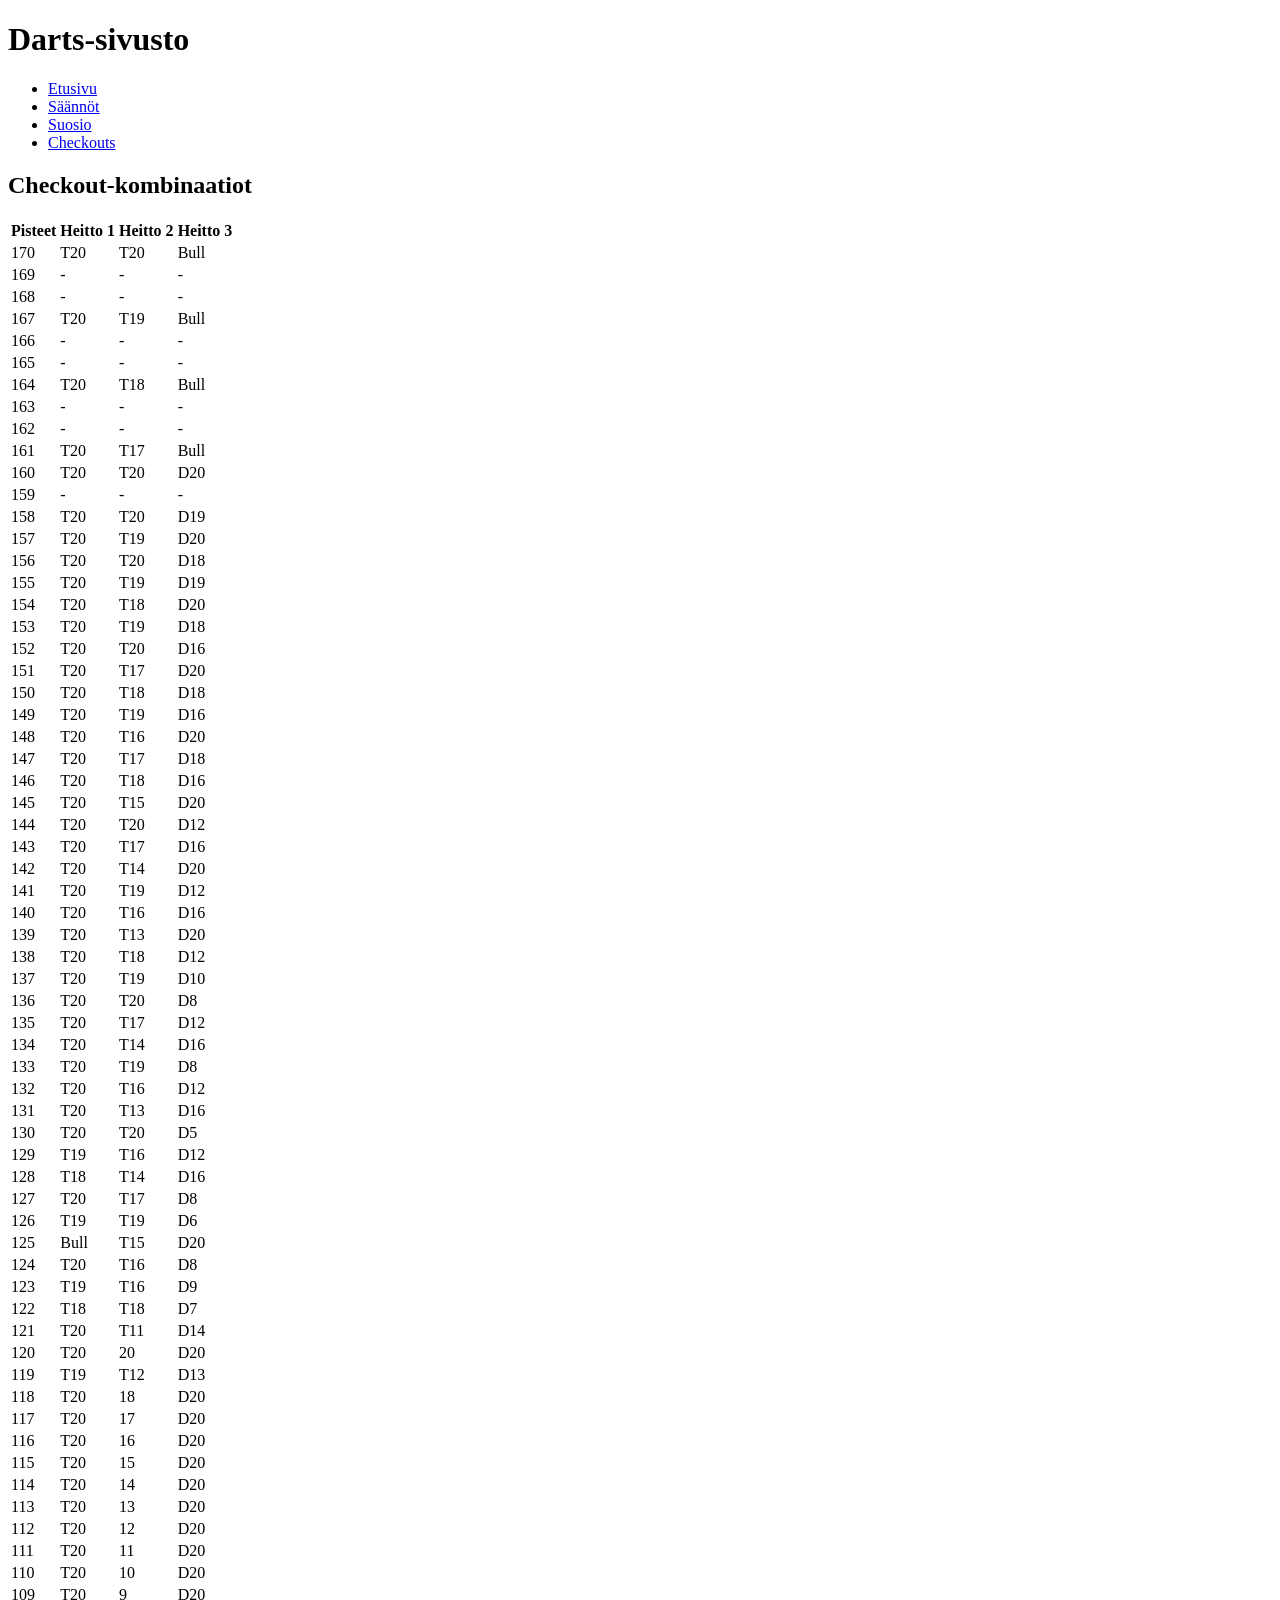
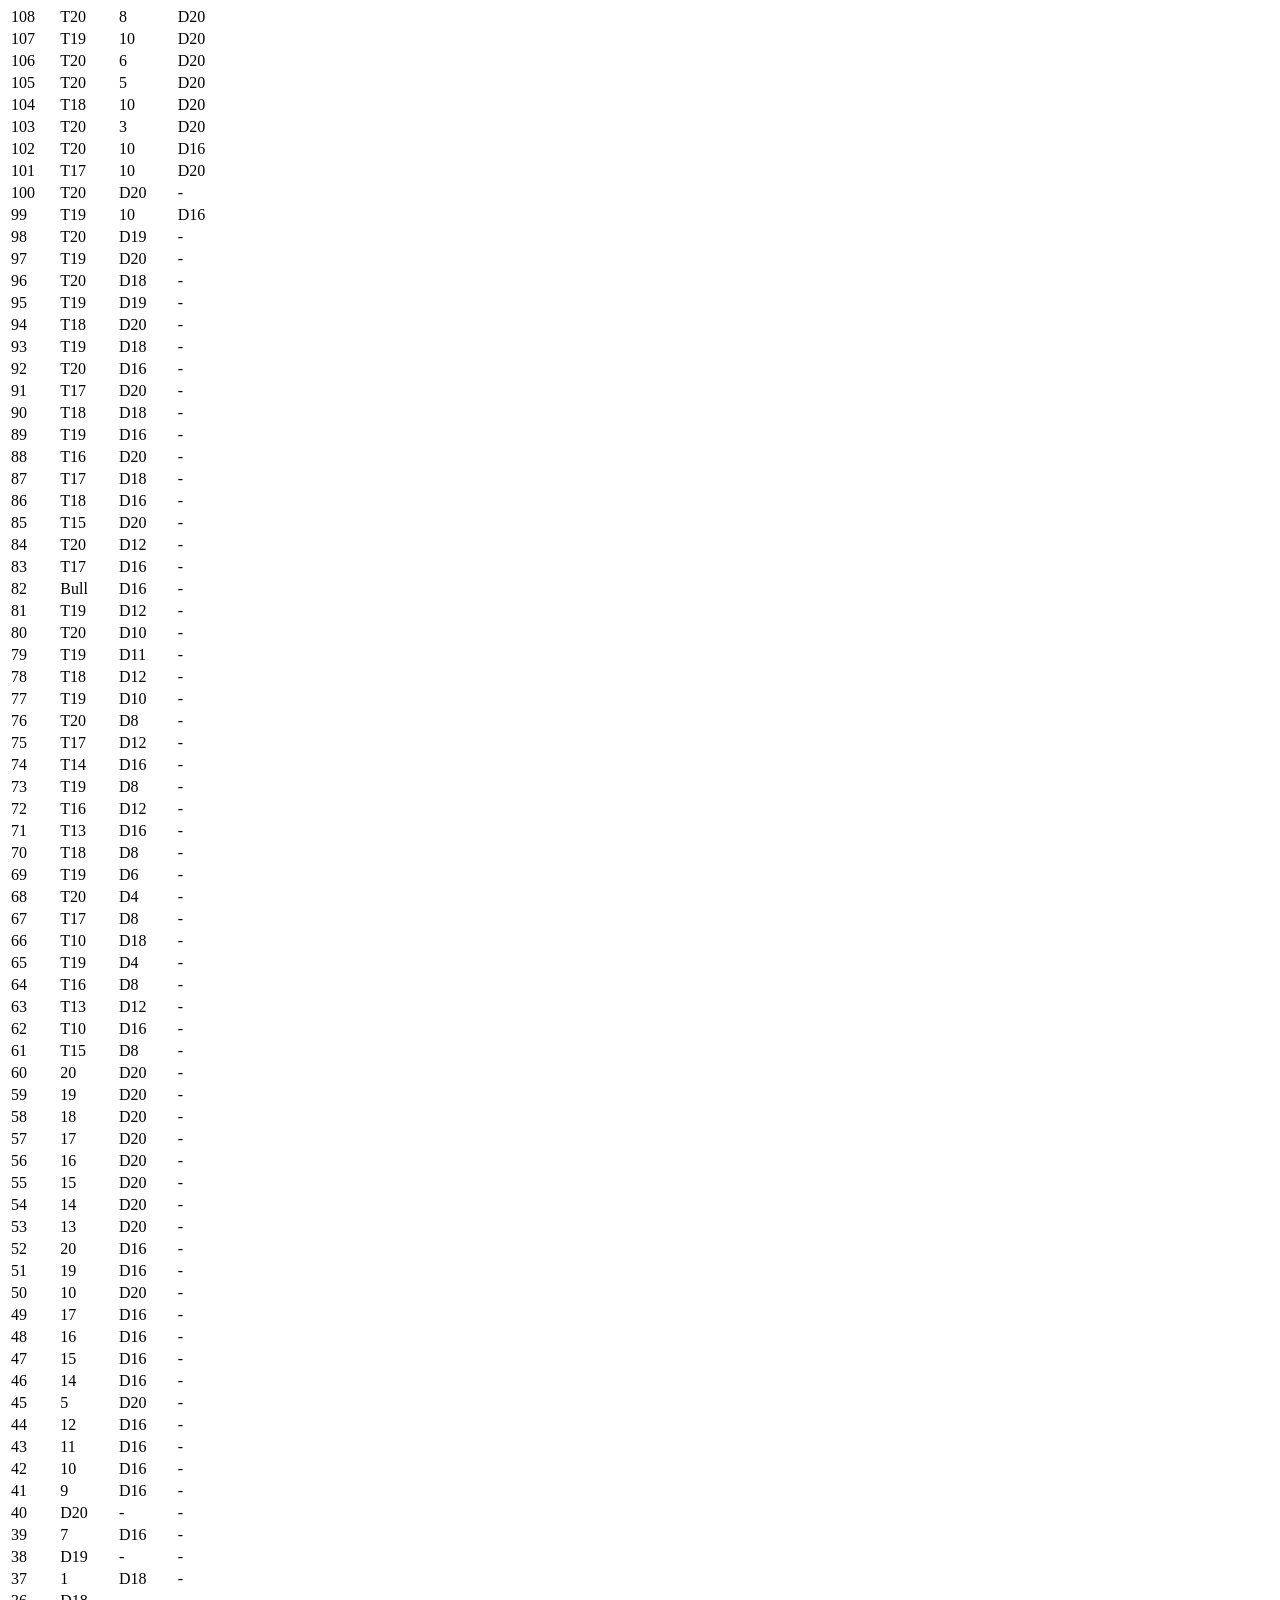
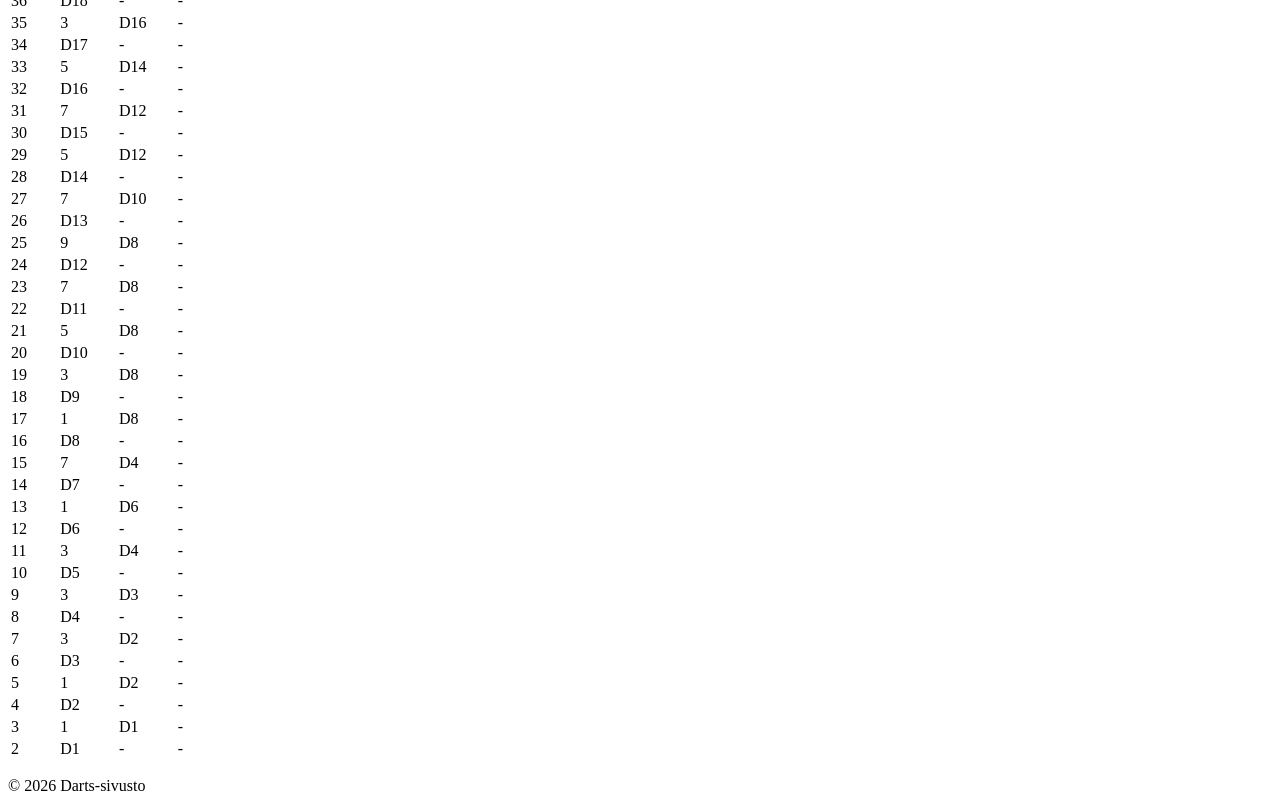
==== checkouts.html @ c76c822b "Add files via upload" ====
<!DOCTYPE html>
<html lang="fi">
<head>
<meta charset="UTF-8">
<meta name="viewport" content="width=device-width, initial-scale=1.0">
<title>Darts - Checkouts</title>
<link rel="stylesheet" href="css/style.css">
</head>

<body>

<header>
<h1>Darts-sivusto</h1>

<nav>
<ul>
<li><a href="index.html">Etusivu</a></li>
<li><a href="rules.html">Säännöt</a></li>
<li><a href="popularity.html">Suosio</a></li>
<li><a href="checkouts.html">Checkouts</a></li>
</ul>
</nav>
</header>

<main>

<h2>Checkout-kombinaatiot</h2>

<table>
<tr>
<th>Pisteet</th>
<th>Heitto 1</th>
<th>Heitto 2</th>
<th>Heitto 3</th>
</tr>

<tr><td>170</td><td>T20</td><td>T20</td><td>Bull</td></tr>
<tr><td>169</td><td>-</td><td>-</td><td>-</td></tr>
<tr><td>168</td><td>-</td><td>-</td><td>-</td></tr>
<tr><td>167</td><td>T20</td><td>T19</td><td>Bull</td></tr>
<tr><td>166</td><td>-</td><td>-</td><td>-</td></tr>
<tr><td>165</td><td>-</td><td>-</td><td>-</td></tr>
<tr><td>164</td><td>T20</td><td>T18</td><td>Bull</td></tr>
<tr><td>163</td><td>-</td><td>-</td><td>-</td></tr>
<tr><td>162</td><td>-</td><td>-</td><td>-</td></tr>
<tr><td>161</td><td>T20</td><td>T17</td><td>Bull</td></tr>
<tr><td>160</td><td>T20</td><td>T20</td><td>D20</td></tr>
<tr><td>159</td><td>-</td><td>-</td><td>-</td></tr>
<tr><td>158</td><td>T20</td><td>T20</td><td>D19</td></tr>
<tr><td>157</td><td>T20</td><td>T19</td><td>D20</td></tr>
<tr><td>156</td><td>T20</td><td>T20</td><td>D18</td></tr>
<tr><td>155</td><td>T20</td><td>T19</td><td>D19</td></tr>
<tr><td>154</td><td>T20</td><td>T18</td><td>D20</td></tr>
<tr><td>153</td><td>T20</td><td>T19</td><td>D18</td></tr>
<tr><td>152</td><td>T20</td><td>T20</td><td>D16</td></tr>
<tr><td>151</td><td>T20</td><td>T17</td><td>D20</td></tr>
<tr><td>150</td><td>T20</td><td>T18</td><td>D18</td></tr>
<tr><td>149</td><td>T20</td><td>T19</td><td>D16</td></tr>
<tr><td>148</td><td>T20</td><td>T16</td><td>D20</td></tr>
<tr><td>147</td><td>T20</td><td>T17</td><td>D18</td></tr>
<tr><td>146</td><td>T20</td><td>T18</td><td>D16</td></tr>
<tr><td>145</td><td>T20</td><td>T15</td><td>D20</td></tr>
<tr><td>144</td><td>T20</td><td>T20</td><td>D12</td></tr>
<tr><td>143</td><td>T20</td><td>T17</td><td>D16</td></tr>
<tr><td>142</td><td>T20</td><td>T14</td><td>D20</td></tr>
<tr><td>141</td><td>T20</td><td>T19</td><td>D12</td></tr>
<tr><td>140</td><td>T20</td><td>T16</td><td>D16</td></tr>
<tr><td>139</td><td>T20</td><td>T13</td><td>D20</td></tr>
<tr><td>138</td><td>T20</td><td>T18</td><td>D12</td></tr>
<tr><td>137</td><td>T20</td><td>T19</td><td>D10</td></tr>
<tr><td>136</td><td>T20</td><td>T20</td><td>D8</td></tr>
<tr><td>135</td><td>T20</td><td>T17</td><td>D12</td></tr>
<tr><td>134</td><td>T20</td><td>T14</td><td>D16</td></tr>
<tr><td>133</td><td>T20</td><td>T19</td><td>D8</td></tr>
<tr><td>132</td><td>T20</td><td>T16</td><td>D12</td></tr>
<tr><td>131</td><td>T20</td><td>T13</td><td>D16</td></tr>
<tr><td>130</td><td>T20</td><td>T20</td><td>D5</td></tr>
<tr><td>129</td><td>T19</td><td>T16</td><td>D12</td></tr>
<tr><td>128</td><td>T18</td><td>T14</td><td>D16</td></tr>
<tr><td>127</td><td>T20</td><td>T17</td><td>D8</td></tr>
<tr><td>126</td><td>T19</td><td>T19</td><td>D6</td></tr>
<tr><td>125</td><td>Bull</td><td>T15</td><td>D20</td></tr>
<tr><td>124</td><td>T20</td><td>T16</td><td>D8</td></tr>
<tr><td>123</td><td>T19</td><td>T16</td><td>D9</td></tr>
<tr><td>122</td><td>T18</td><td>T18</td><td>D7</td></tr>
<tr><td>121</td><td>T20</td><td>T11</td><td>D14</td></tr>
<tr><td>120</td><td>T20</td><td>20</td><td>D20</td></tr>
<tr><td>119</td><td>T19</td><td>T12</td><td>D13</td></tr>
<tr><td>118</td><td>T20</td><td>18</td><td>D20</td></tr>
<tr><td>117</td><td>T20</td><td>17</td><td>D20</td></tr>
<tr><td>116</td><td>T20</td><td>16</td><td>D20</td></tr>
<tr><td>115</td><td>T20</td><td>15</td><td>D20</td></tr>
<tr><td>114</td><td>T20</td><td>14</td><td>D20</td></tr>
<tr><td>113</td><td>T20</td><td>13</td><td>D20</td></tr>
<tr><td>112</td><td>T20</td><td>12</td><td>D20</td></tr>
<tr><td>111</td><td>T20</td><td>11</td><td>D20</td></tr>
<tr><td>110</td><td>T20</td><td>10</td><td>D20</td></tr>
<tr><td>109</td><td>T20</td><td>9</td><td>D20</td></tr>
<tr><td>108</td><td>T20</td><td>8</td><td>D20</td></tr>
<tr><td>107</td><td>T19</td><td>10</td><td>D20</td></tr>
<tr><td>106</td><td>T20</td><td>6</td><td>D20</td></tr>
<tr><td>105</td><td>T20</td><td>5</td><td>D20</td></tr>
<tr><td>104</td><td>T18</td><td>10</td><td>D20</td></tr>
<tr><td>103</td><td>T20</td><td>3</td><td>D20</td></tr>
<tr><td>102</td><td>T20</td><td>10</td><td>D16</td></tr>
<tr><td>101</td><td>T17</td><td>10</td><td>D20</td></tr>
<tr><td>100</td><td>T20</td><td>D20</td><td>-</td></tr>
<tr><td>99</td><td>T19</td><td>10</td><td>D16</td></tr>
<tr><td>98</td><td>T20</td><td>D19</td><td>-</td></tr>
<tr><td>97</td><td>T19</td><td>D20</td><td>-</td></tr>
<tr><td>96</td><td>T20</td><td>D18</td><td>-</td></tr>
<tr><td>95</td><td>T19</td><td>D19</td><td>-</td></tr>
<tr><td>94</td><td>T18</td><td>D20</td><td>-</td></tr>
<tr><td>93</td><td>T19</td><td>D18</td><td>-</td></tr>
<tr><td>92</td><td>T20</td><td>D16</td><td>-</td></tr>
<tr><td>91</td><td>T17</td><td>D20</td><td>-</td></tr>
<tr><td>90</td><td>T18</td><td>D18</td><td>-</td></tr>
<tr><td>89</td><td>T19</td><td>D16</td><td>-</td></tr>
<tr><td>88</td><td>T16</td><td>D20</td><td>-</td></tr>
<tr><td>87</td><td>T17</td><td>D18</td><td>-</td></tr>
<tr><td>86</td><td>T18</td><td>D16</td><td>-</td></tr>
<tr><td>85</td><td>T15</td><td>D20</td><td>-</td></tr>
<tr><td>84</td><td>T20</td><td>D12</td><td>-</td></tr>
<tr><td>83</td><td>T17</td><td>D16</td><td>-</td></tr>
<tr><td>82</td><td>Bull</td><td>D16</td><td>-</td></tr>
<tr><td>81</td><td>T19</td><td>D12</td><td>-</td></tr>
<tr><td>80</td><td>T20</td><td>D10</td><td>-</td></tr>
<tr><td>79</td><td>T19</td><td>D11</td><td>-</td></tr>
<tr><td>78</td><td>T18</td><td>D12</td><td>-</td></tr>
<tr><td>77</td><td>T19</td><td>D10</td><td>-</td></tr>
<tr><td>76</td><td>T20</td><td>D8</td><td>-</td></tr>
<tr><td>75</td><td>T17</td><td>D12</td><td>-</td></tr>
<tr><td>74</td><td>T14</td><td>D16</td><td>-</td></tr>
<tr><td>73</td><td>T19</td><td>D8</td><td>-</td></tr>
<tr><td>72</td><td>T16</td><td>D12</td><td>-</td></tr>
<tr><td>71</td><td>T13</td><td>D16</td><td>-</td></tr>
<tr><td>70</td><td>T18</td><td>D8</td><td>-</td></tr>
<tr><td>69</td><td>T19</td><td>D6</td><td>-</td></tr>
<tr><td>68</td><td>T20</td><td>D4</td><td>-</td></tr>
<tr><td>67</td><td>T17</td><td>D8</td><td>-</td></tr>
<tr><td>66</td><td>T10</td><td>D18</td><td>-</td></tr>
<tr><td>65</td><td>T19</td><td>D4</td><td>-</td></tr>
<tr><td>64</td><td>T16</td><td>D8</td><td>-</td></tr>
<tr><td>63</td><td>T13</td><td>D12</td><td>-</td></tr>
<tr><td>62</td><td>T10</td><td>D16</td><td>-</td></tr>
<tr><td>61</td><td>T15</td><td>D8</td><td>-</td></tr>
<tr><td>60</td><td>20</td><td>D20</td><td>-</td></tr>
<tr><td>59</td><td>19</td><td>D20</td><td>-</td></tr>
<tr><td>58</td><td>18</td><td>D20</td><td>-</td></tr>
<tr><td>57</td><td>17</td><td>D20</td><td>-</td></tr>
<tr><td>56</td><td>16</td><td>D20</td><td>-</td></tr>
<tr><td>55</td><td>15</td><td>D20</td><td>-</td></tr>
<tr><td>54</td><td>14</td><td>D20</td><td>-</td></tr>
<tr><td>53</td><td>13</td><td>D20</td><td>-</td></tr>
<tr><td>52</td><td>20</td><td>D16</td><td>-</td></tr>
<tr><td>51</td><td>19</td><td>D16</td><td>-</td></tr>
<tr><td>50</td><td>10</td><td>D20</td><td>-</td></tr>
<tr><td>49</td><td>17</td><td>D16</td><td>-</td></tr>
<tr><td>48</td><td>16</td><td>D16</td><td>-</td></tr>
<tr><td>47</td><td>15</td><td>D16</td><td>-</td></tr>
<tr><td>46</td><td>14</td><td>D16</td><td>-</td></tr>
<tr><td>45</td><td>5</td><td>D20</td><td>-</td></tr>
<tr><td>44</td><td>12</td><td>D16</td><td>-</td></tr>
<tr><td>43</td><td>11</td><td>D16</td><td>-</td></tr>
<tr><td>42</td><td>10</td><td>D16</td><td>-</td></tr>
<tr><td>41</td><td>9</td><td>D16</td><td>-</td></tr>
<tr><td>40</td><td>D20</td><td>-</td><td>-</td></tr>
<tr><td>39</td><td>7</td><td>D16</td><td>-</td></tr>
<tr><td>38</td><td>D19</td><td>-</td><td>-</td></tr>
<tr><td>37</td><td>1</td><td>D18</td><td>-</td></tr>
<tr><td>36</td><td>D18</td><td>-</td><td>-</td></tr>
<tr><td>35</td><td>3</td><td>D16</td><td>-</td></tr>
<tr><td>34</td><td>D17</td><td>-</td><td>-</td></tr>
<tr><td>33</td><td>5</td><td>D14</td><td>-</td></tr>
<tr><td>32</td><td>D16</td><td>-</td><td>-</td></tr>
<tr><td>31</td><td>7</td><td>D12</td><td>-</td></tr>
<tr><td>30</td><td>D15</td><td>-</td><td>-</td></tr>
<tr><td>29</td><td>5</td><td>D12</td><td>-</td></tr>
<tr><td>28</td><td>D14</td><td>-</td><td>-</td></tr>
<tr><td>27</td><td>7</td><td>D10</td><td>-</td></tr>
<tr><td>26</td><td>D13</td><td>-</td><td>-</td></tr>
<tr><td>25</td><td>9</td><td>D8</td><td>-</td></tr>
<tr><td>24</td><td>D12</td><td>-</td><td>-</td></tr>
<tr><td>23</td><td>7</td><td>D8</td><td>-</td></tr>
<tr><td>22</td><td>D11</td><td>-</td><td>-</td></tr>
<tr><td>21</td><td>5</td><td>D8</td><td>-</td></tr>
<tr><td>20</td><td>D10</td><td>-</td><td>-</td></tr>
<tr><td>19</td><td>3</td><td>D8</td><td>-</td></tr>
<tr><td>18</td><td>D9</td><td>-</td><td>-</td></tr>
<tr><td>17</td><td>1</td><td>D8</td><td>-</td></tr>
<tr><td>16</td><td>D8</td><td>-</td><td>-</td></tr>
<tr><td>15</td><td>7</td><td>D4</td><td>-</td></tr>
<tr><td>14</td><td>D7</td><td>-</td><td>-</td></tr>
<tr><td>13</td><td>1</td><td>D6</td><td>-</td></tr>
<tr><td>12</td><td>D6</td><td>-</td><td>-</td></tr>
<tr><td>11</td><td>3</td><td>D4</td><td>-</td></tr>
<tr><td>10</td><td>D5</td><td>-</td><td>-</td></tr>
<tr><td>9</td><td>3</td><td>D3</td><td>-</td></tr>
<tr><td>8</td><td>D4</td><td>-</td><td>-</td></tr>
<tr><td>7</td><td>3</td><td>D2</td><td>-</td></tr>
<tr><td>6</td><td>D3</td><td>-</td><td>-</td></tr>
<tr><td>5</td><td>1</td><td>D2</td><td>-</td></tr>
<tr><td>4</td><td>D2</td><td>-</td><td>-</td></tr>
<tr><td>3</td><td>1</td><td>D1</td><td>-</td></tr>
<tr><td>2</td><td>D1</td><td>-</td><td>-</td></tr>

</table>

</main>

<footer>
<p>© 2026 Darts-sivusto</p>
</footer>

</body>
</html>
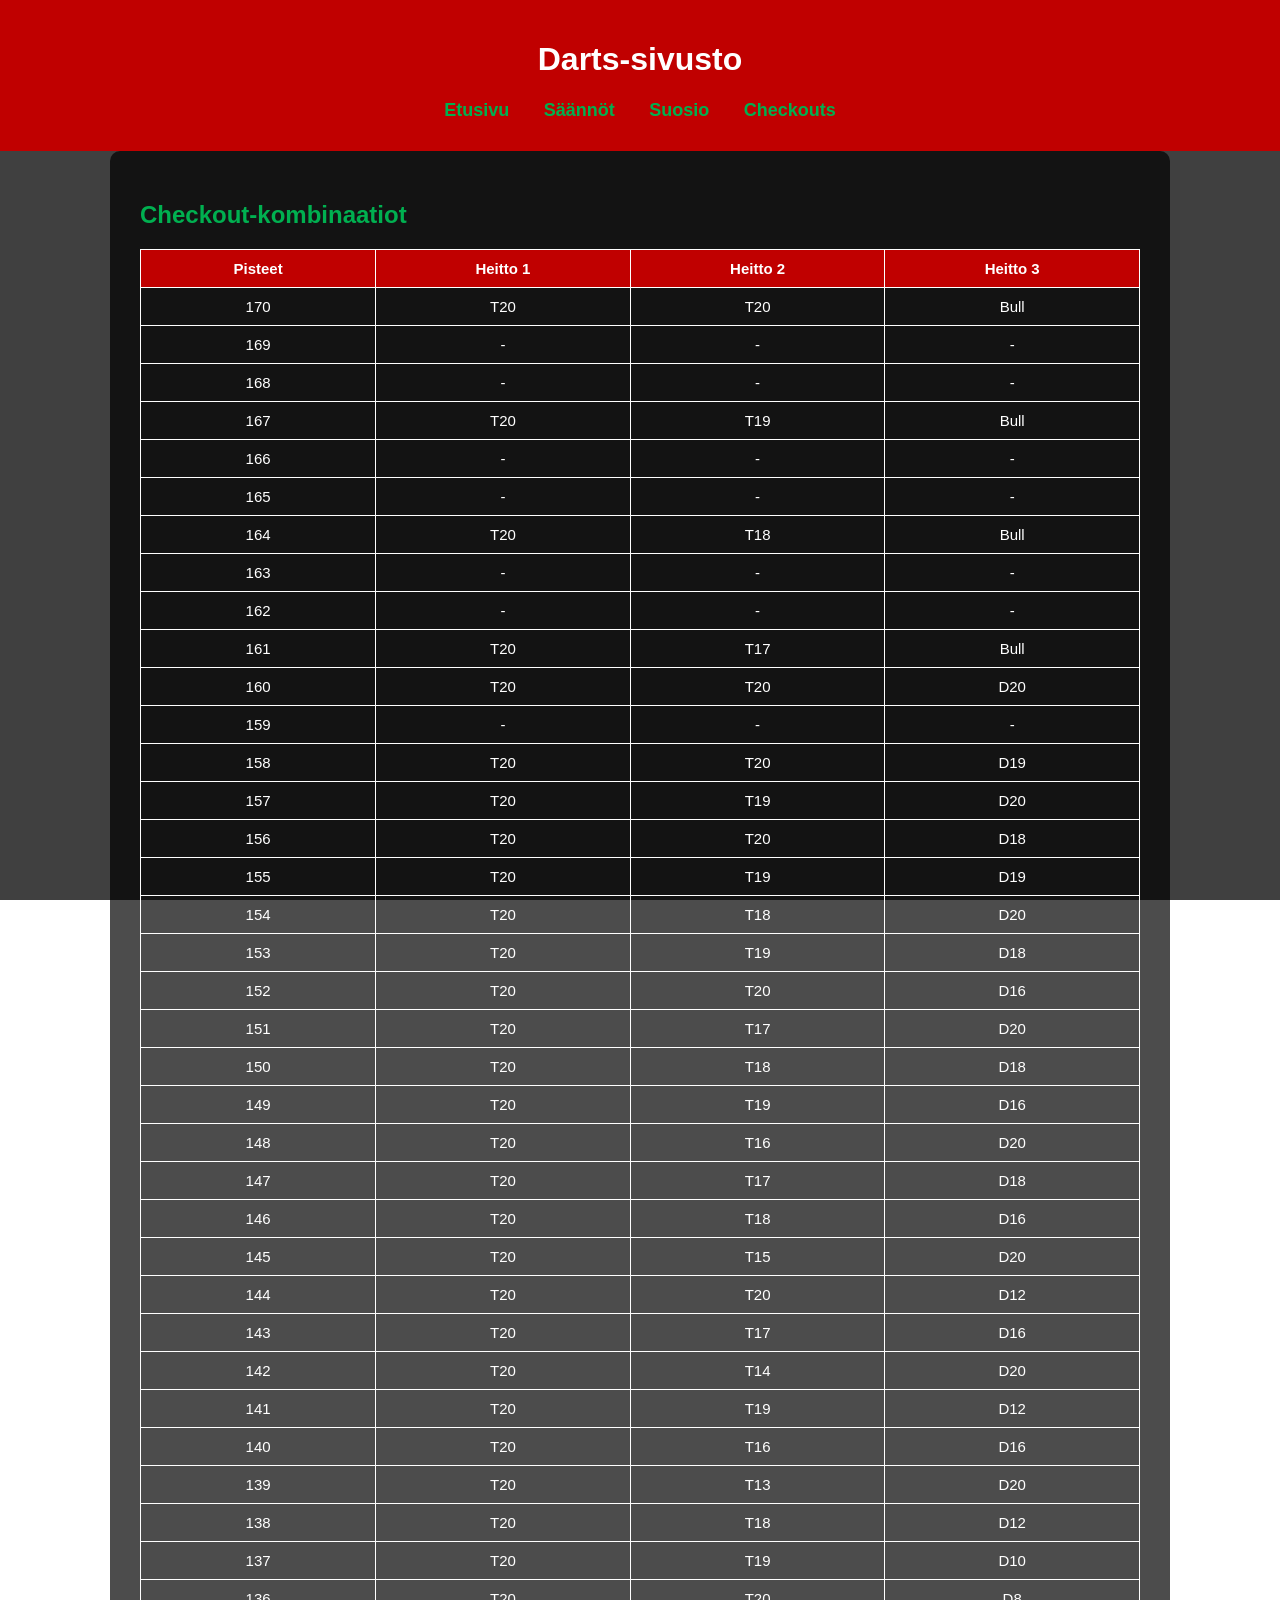
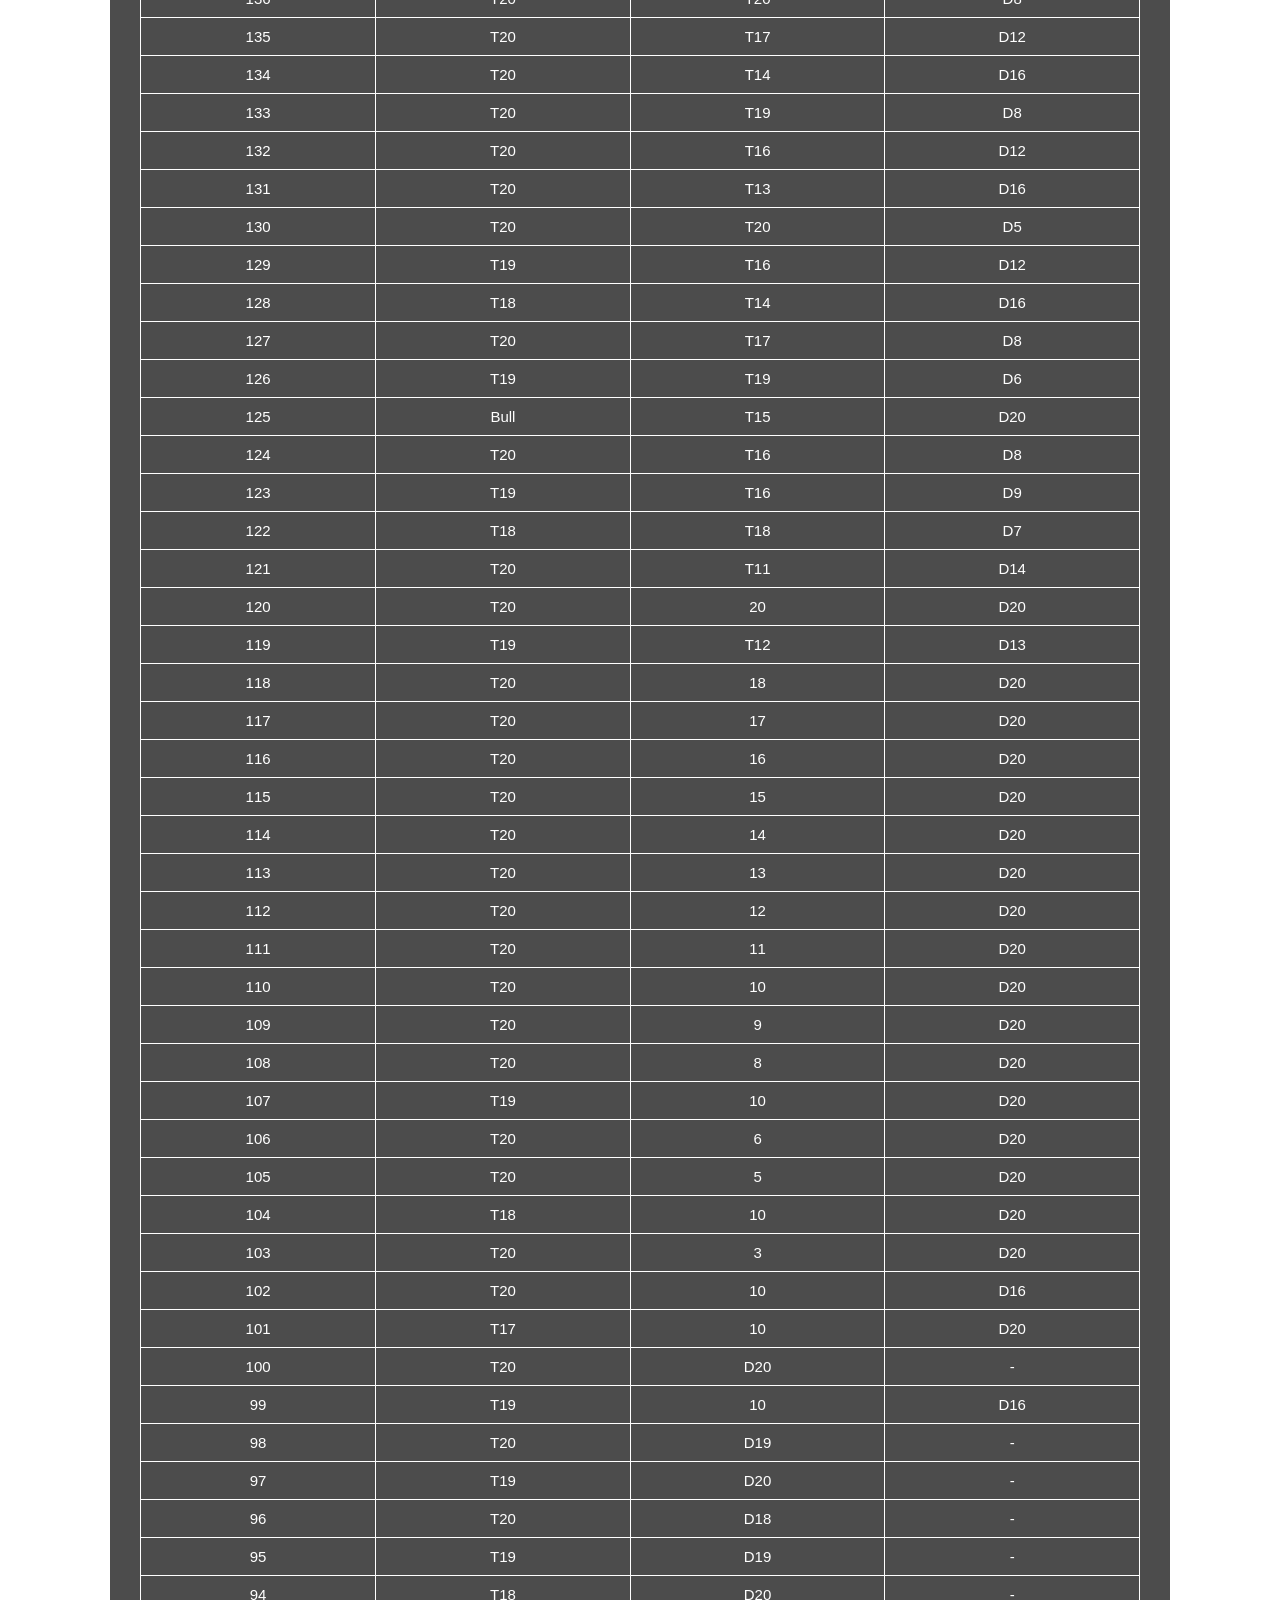
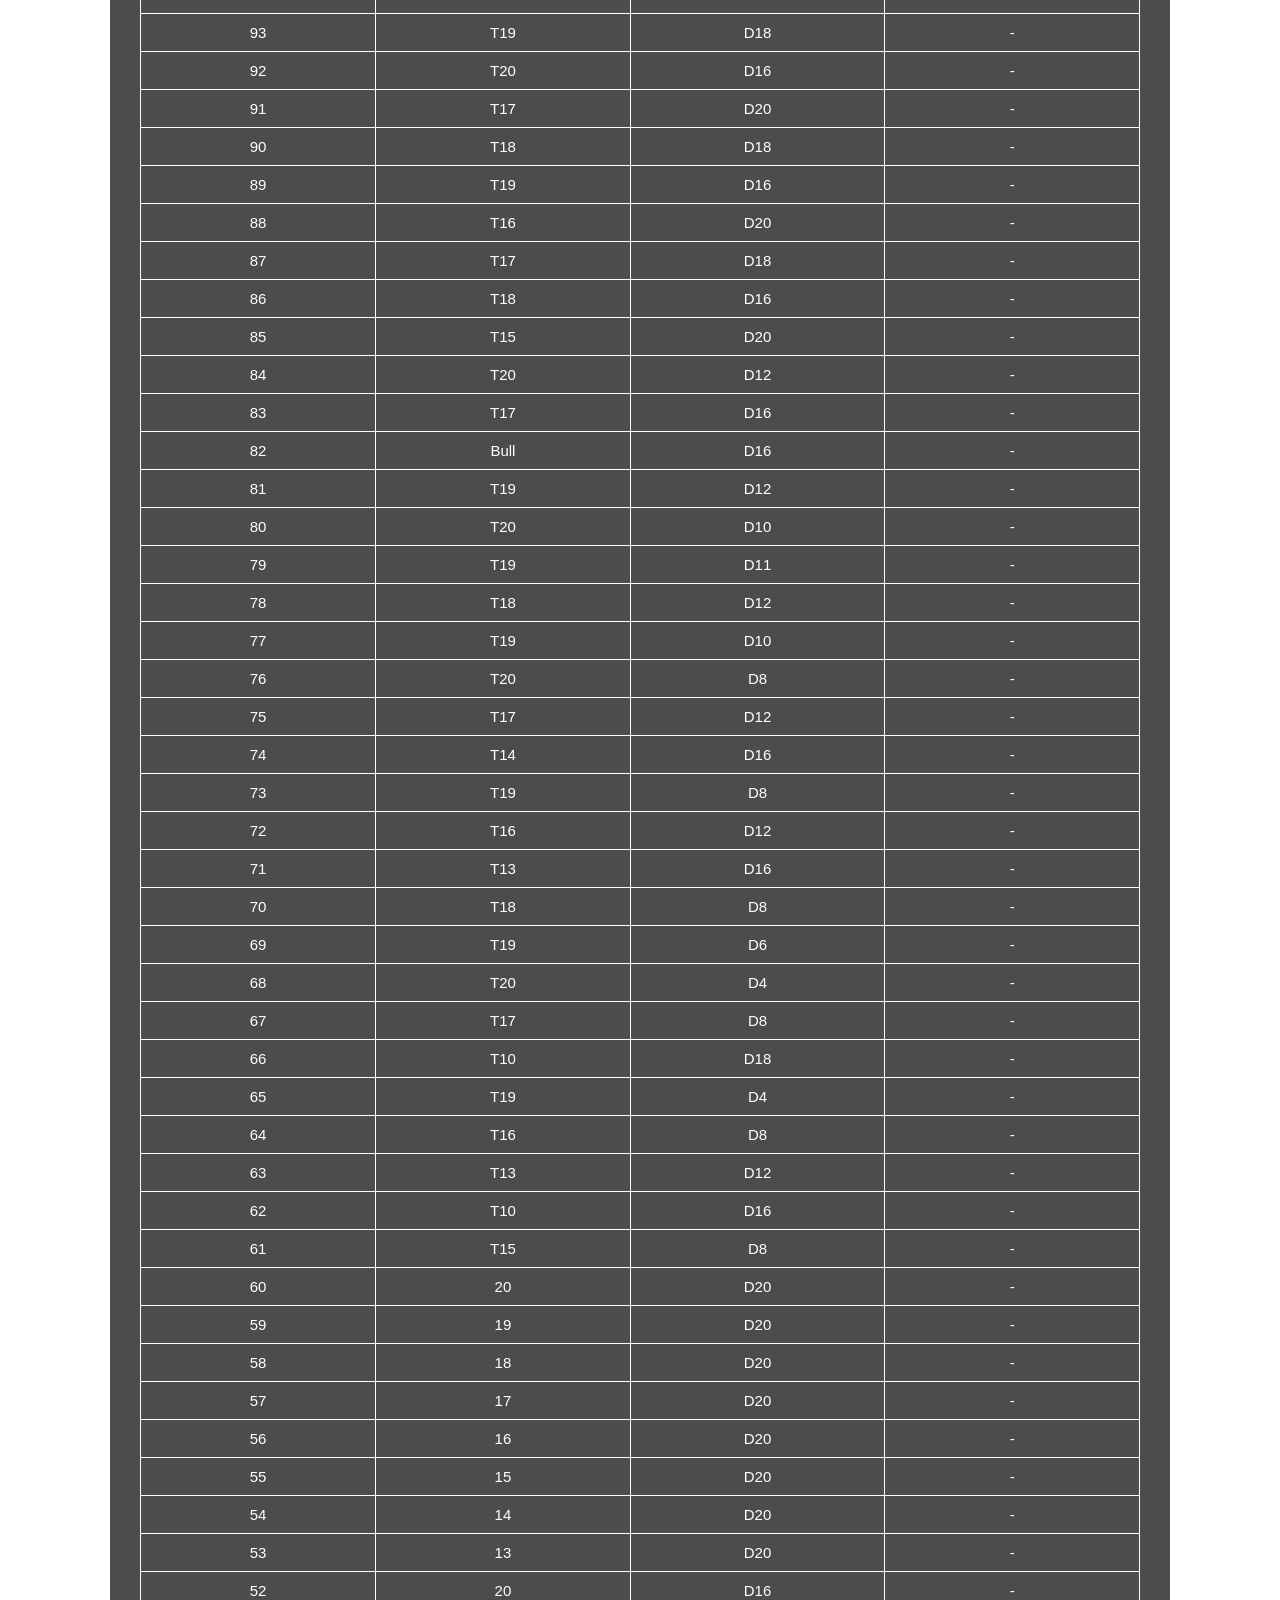
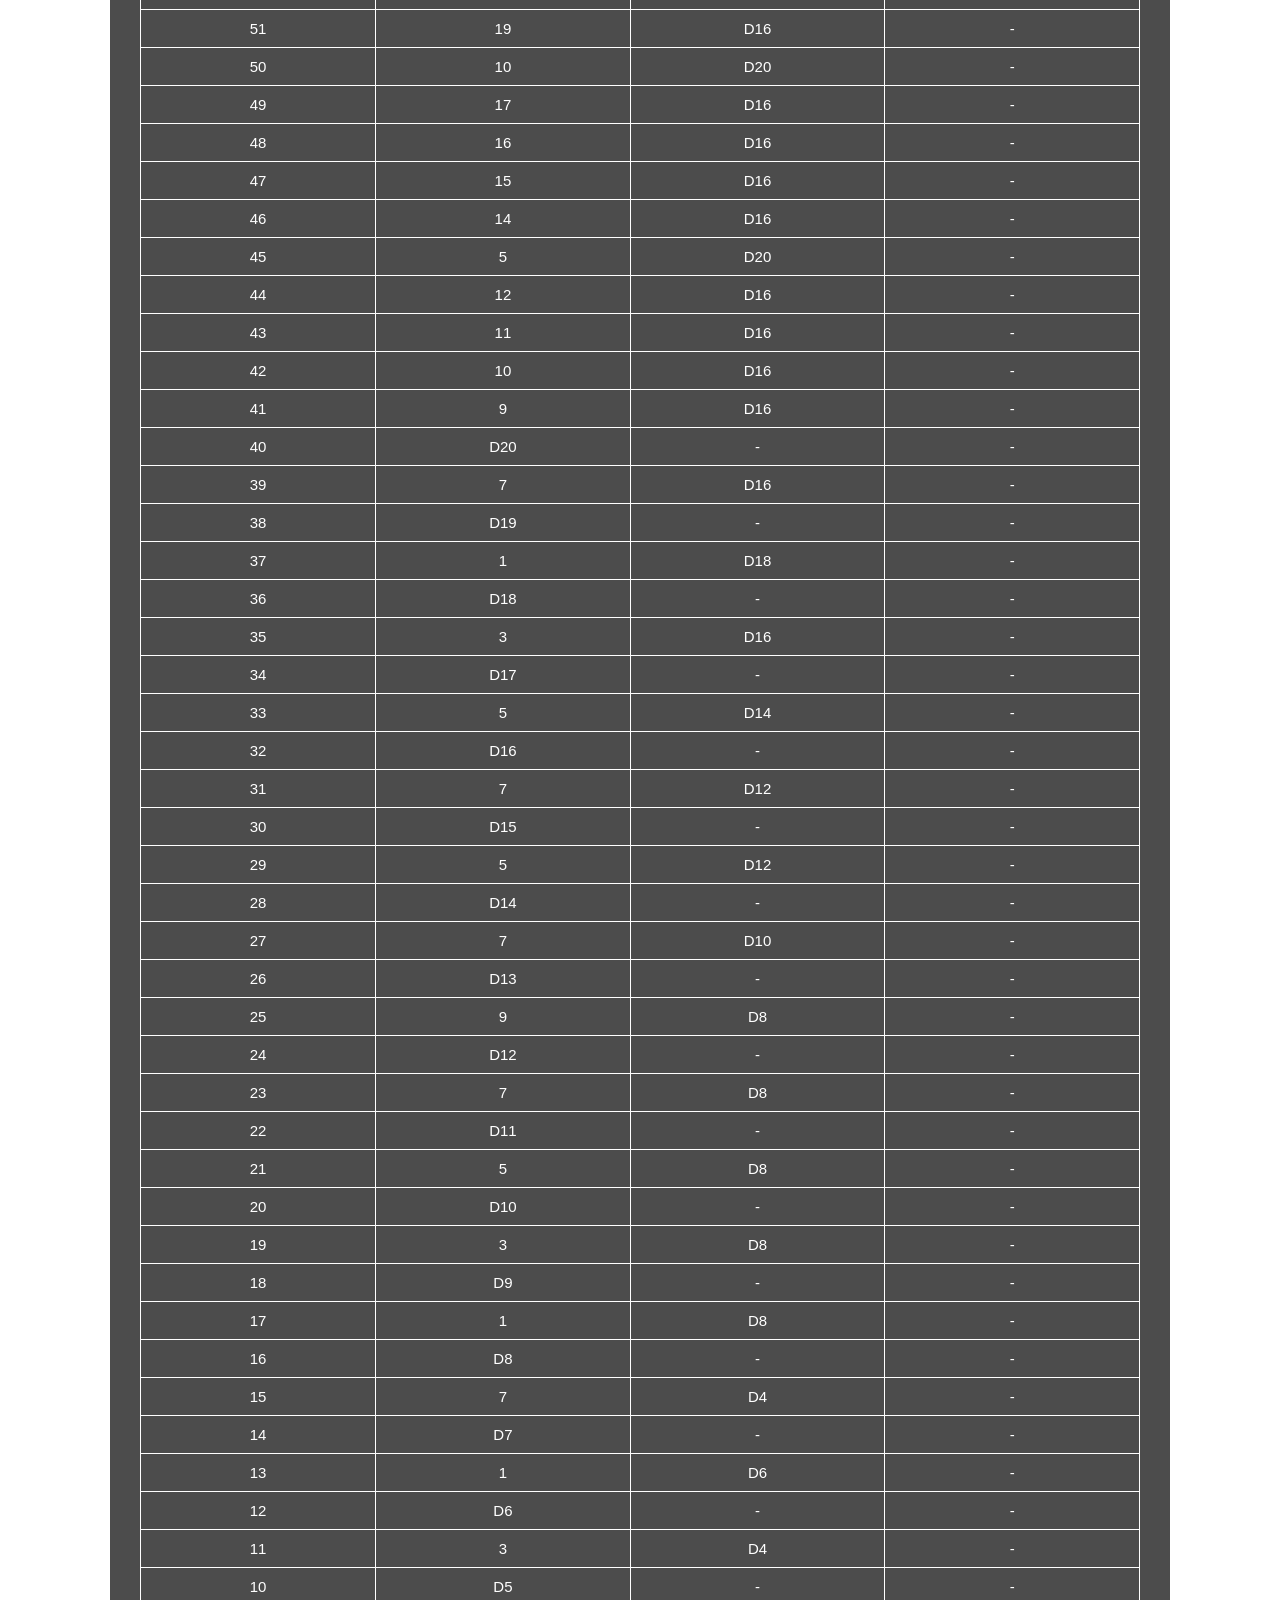
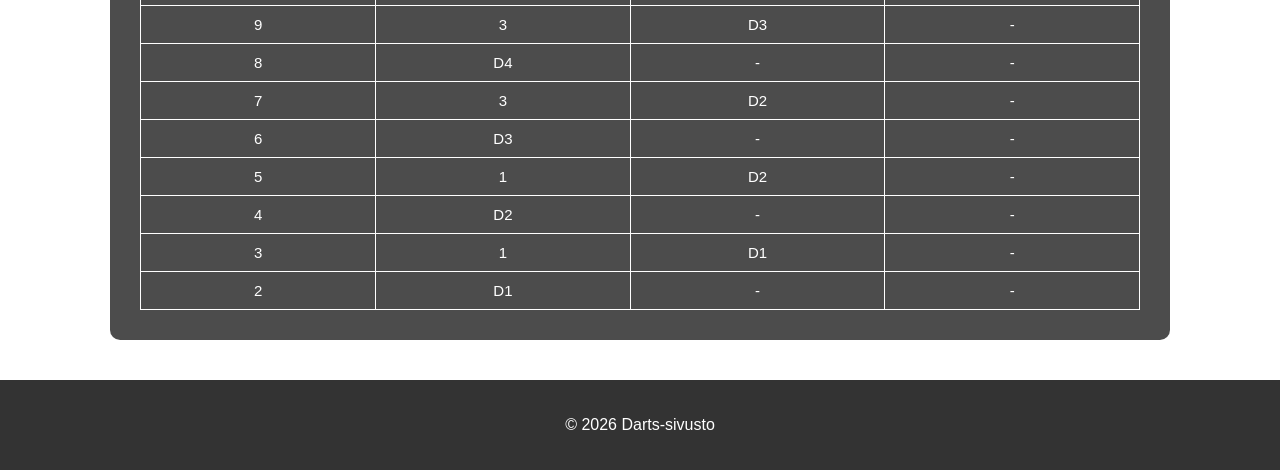
==== commit adf75904: "Update checkouts.html" ====
--- a/checkouts.html
+++ b/checkouts.html
@@ -4,7 +4,7 @@
 <meta charset="UTF-8">
 <meta name="viewport" content="width=device-width, initial-scale=1.0">
 <title>Darts - Checkouts</title>
-<link rel="stylesheet" href="css/style.css">
+<link rel="stylesheet" href="style.css">
 </head>
 
 <body>
@@ -213,4 +213,5 @@
 </footer>
 
 </body>
-</html>+
+</html>
--- a/style.css
+++ b/style.css
@@ -0,0 +1,140 @@
+body {
+font-family: Arial, sans-serif;
+margin: 0;
+color: white;
+
+/* Darts-taulu taustalle */
+background-image: url("../images/dartboard_diagram.png");
+background-size: cover;
+background-position: center;
+background-attachment: fixed;
+}
+
+/* Tumma kerros jotta teksti näkyy paremmin */
+
+body::before {
+content: "";
+position: fixed;
+top: 0;
+left: 0;
+width: 100%;
+height: 100%;
+background: rgba(0,0,0,0.75);
+z-index: -1;
+}
+
+
+/* HEADER */
+
+header {
+background-color: #c00000;
+padding: 20px;
+text-align: center;
+}
+
+/* NAVIGAATIO */
+
+nav ul {
+list-style: none;
+padding: 0;
+margin: 10px 0;
+}
+
+nav li {
+display: inline-block;
+margin: 0 15px;
+}
+
+nav a {
+color: #00b050;
+text-decoration: none;
+font-weight: bold;
+font-size: 18px;
+}
+
+nav a:hover {
+color: #7CFC00;
+}
+
+
+/* PÄÄSISÄLTÖ */
+
+main {
+max-width: 1000px;
+margin: auto;
+padding: 30px;
+background-color: rgba(0,0,0,0.7);
+border-radius: 10px;
+}
+
+
+/* OTSIKOT */
+
+h1 {
+color: white;
+}
+
+h2, h3 {
+color: #00b050;
+}
+
+
+/* KUVAT */
+
+img {
+max-width: 100%;
+height: auto;
+border-radius: 10px;
+margin-top: 15px;
+}
+
+
+/* TAULUKKO */
+
+table {
+width: 100%;
+border-collapse: collapse;
+margin-top: 20px;
+font-size: 15px;
+}
+
+th, td {
+border: 1px solid white;
+padding: 10px;
+text-align: center;
+}
+
+th {
+background-color: #c00000;
+}
+
+tr:hover {
+background-color: #003300;
+}
+
+
+/* FOOTER */
+
+footer {
+text-align: center;
+padding: 20px;
+background-color: rgba(0,0,0,0.8);
+margin-top: 40px;
+}
+
+
+/* RESPONSIIVINEN */
+
+@media (max-width: 700px) {
+
+nav li {
+display: block;
+margin: 10px 0;
+}
+
+main {
+margin: 10px;
+padding: 20px;
+}
+
+}
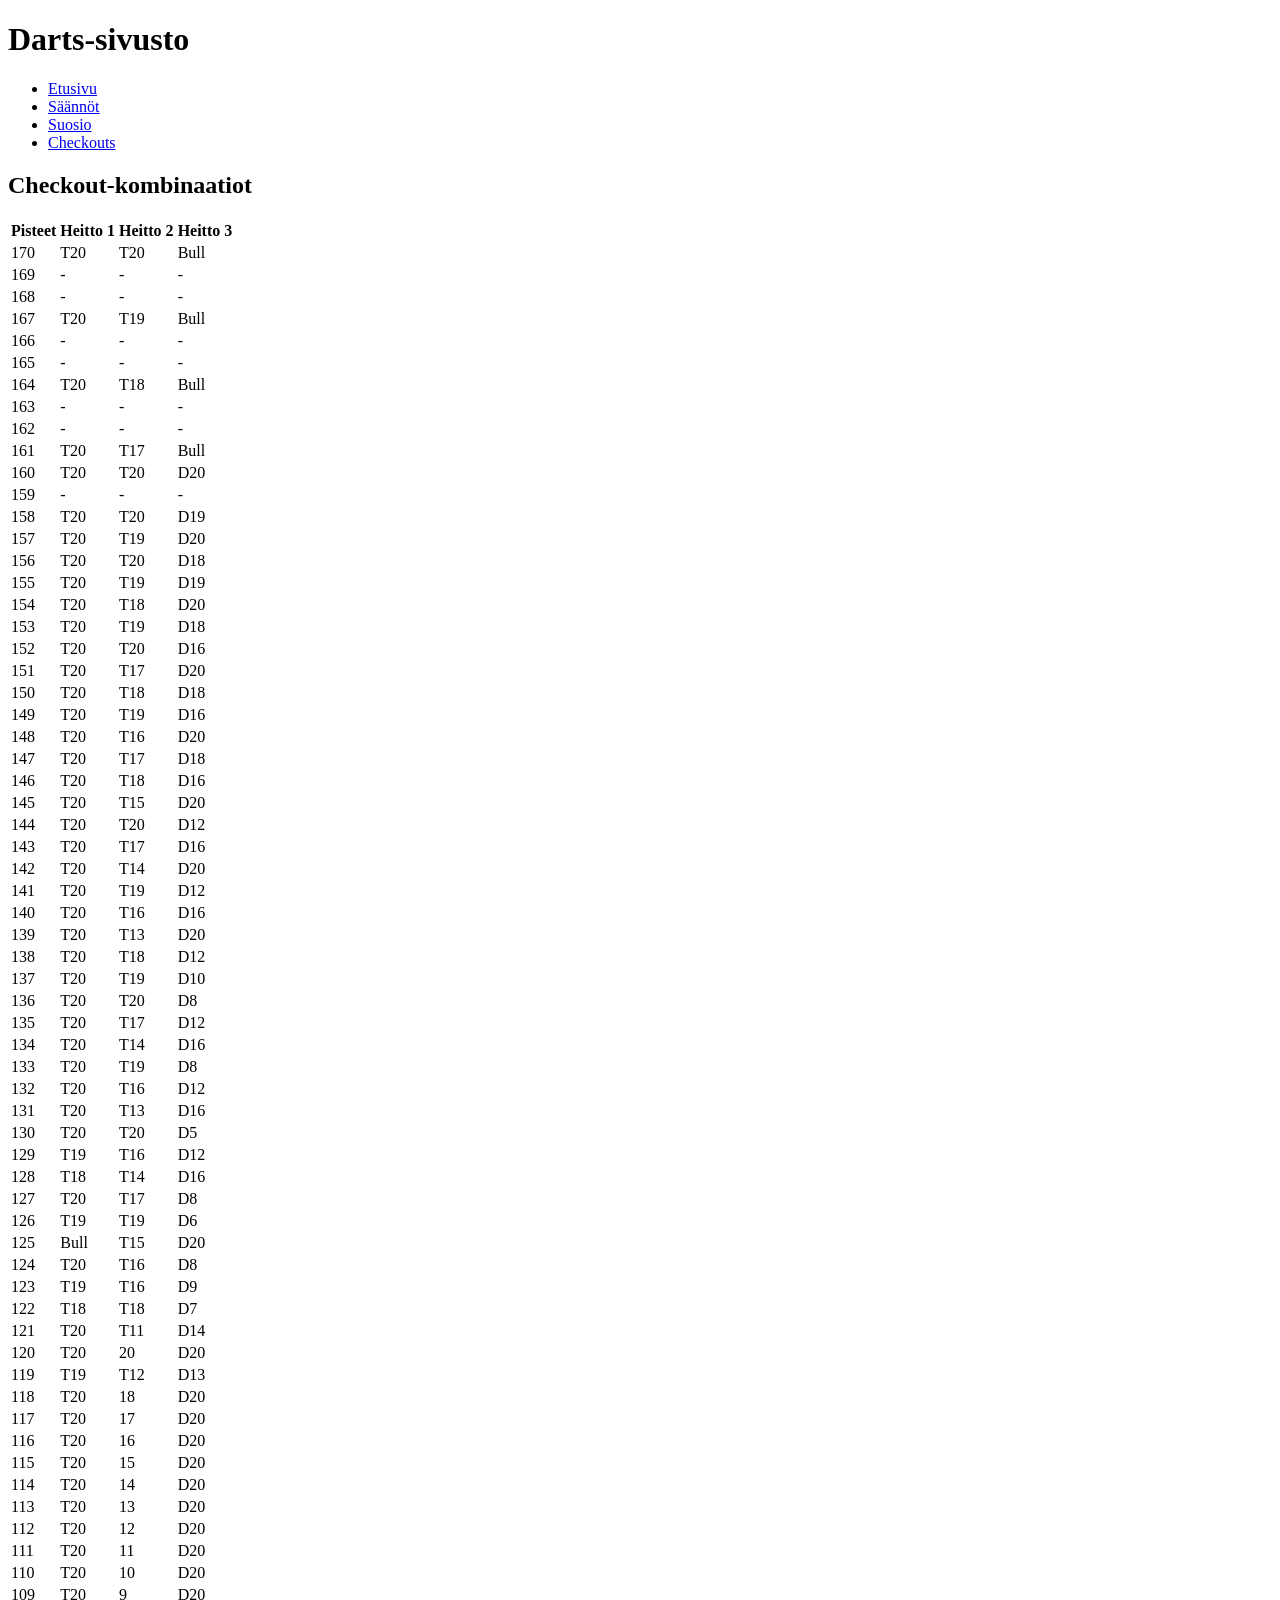
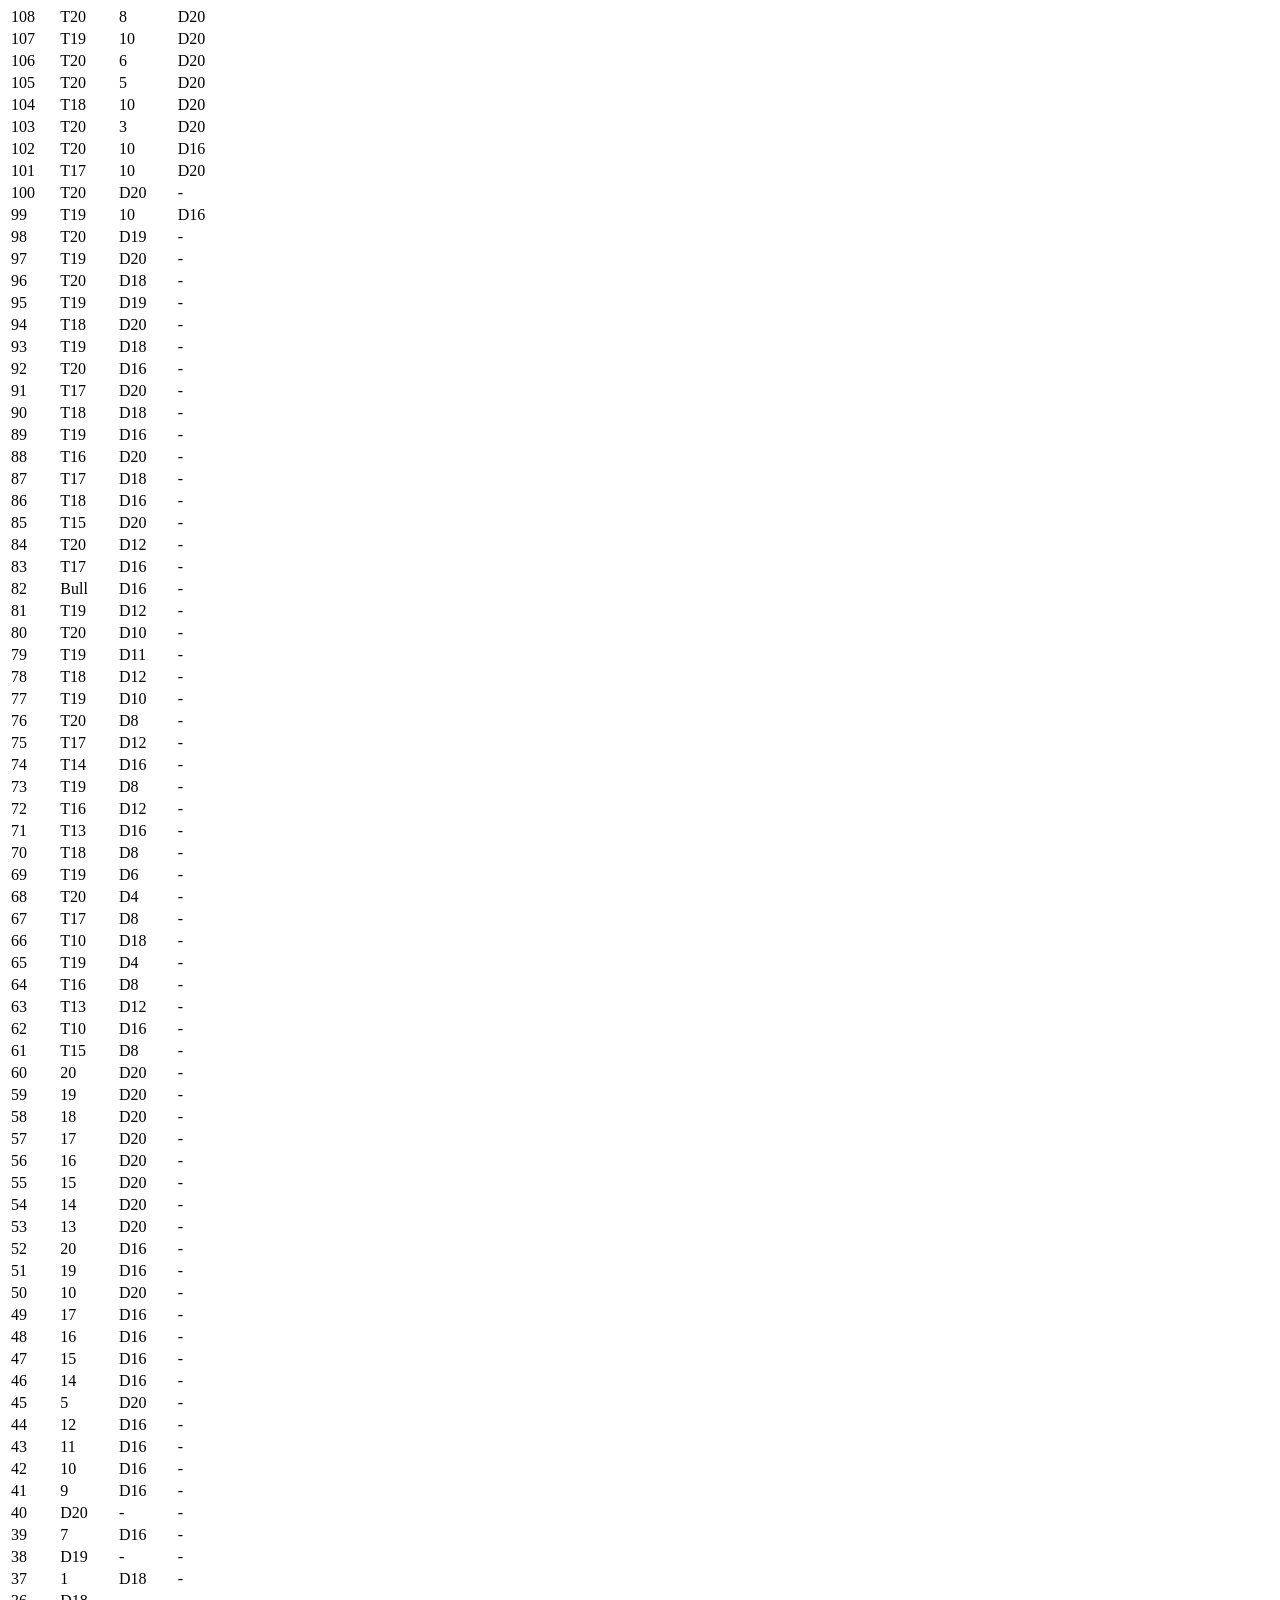
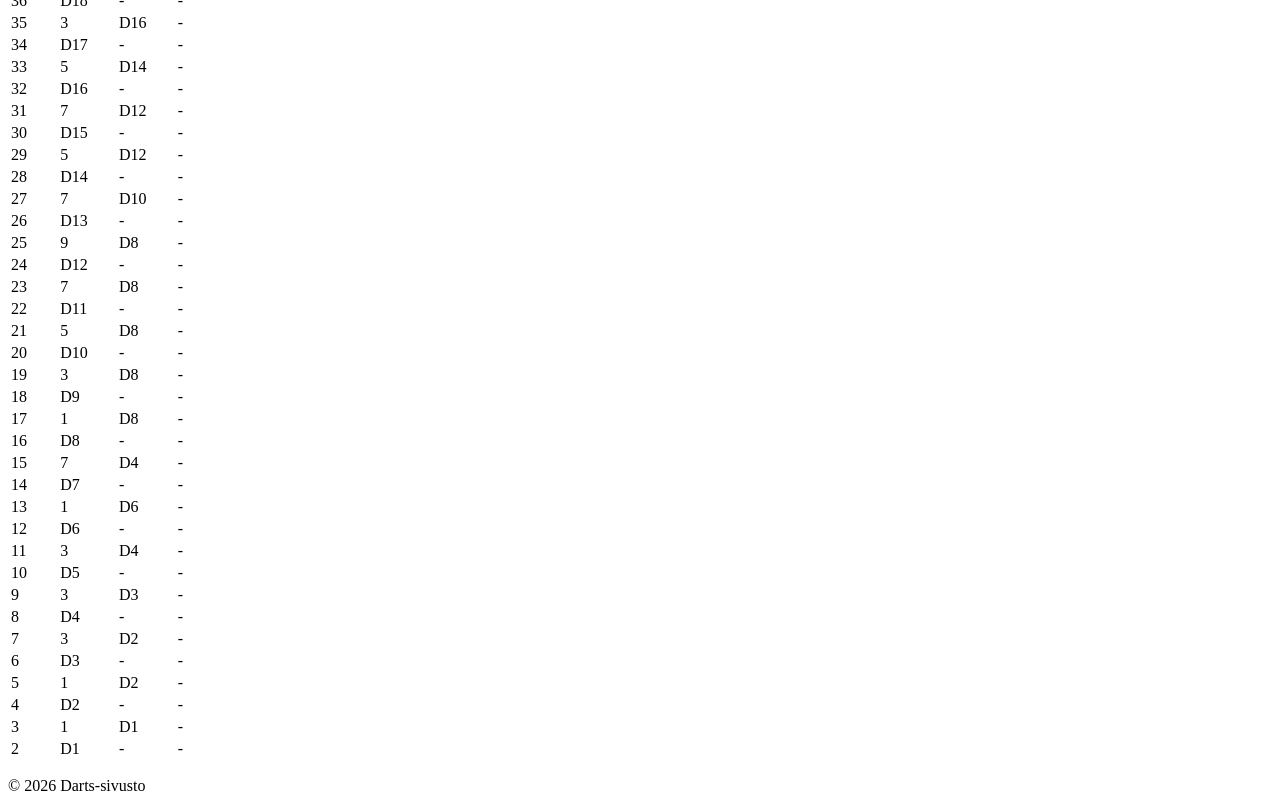
==== commit 34ae5f91: "Add files via upload" ====
--- a/checkouts.html
+++ b/checkouts.html
@@ -4,7 +4,7 @@
 <meta charset="UTF-8">
 <meta name="viewport" content="width=device-width, initial-scale=1.0">
 <title>Darts - Checkouts</title>
-<link rel="stylesheet" href="style.css">
+<link rel="stylesheet" href="css/style.css">
 </head>
 
 <body>
@@ -213,5 +213,4 @@
 </footer>
 
 </body>
-
-</html>
+</html>
